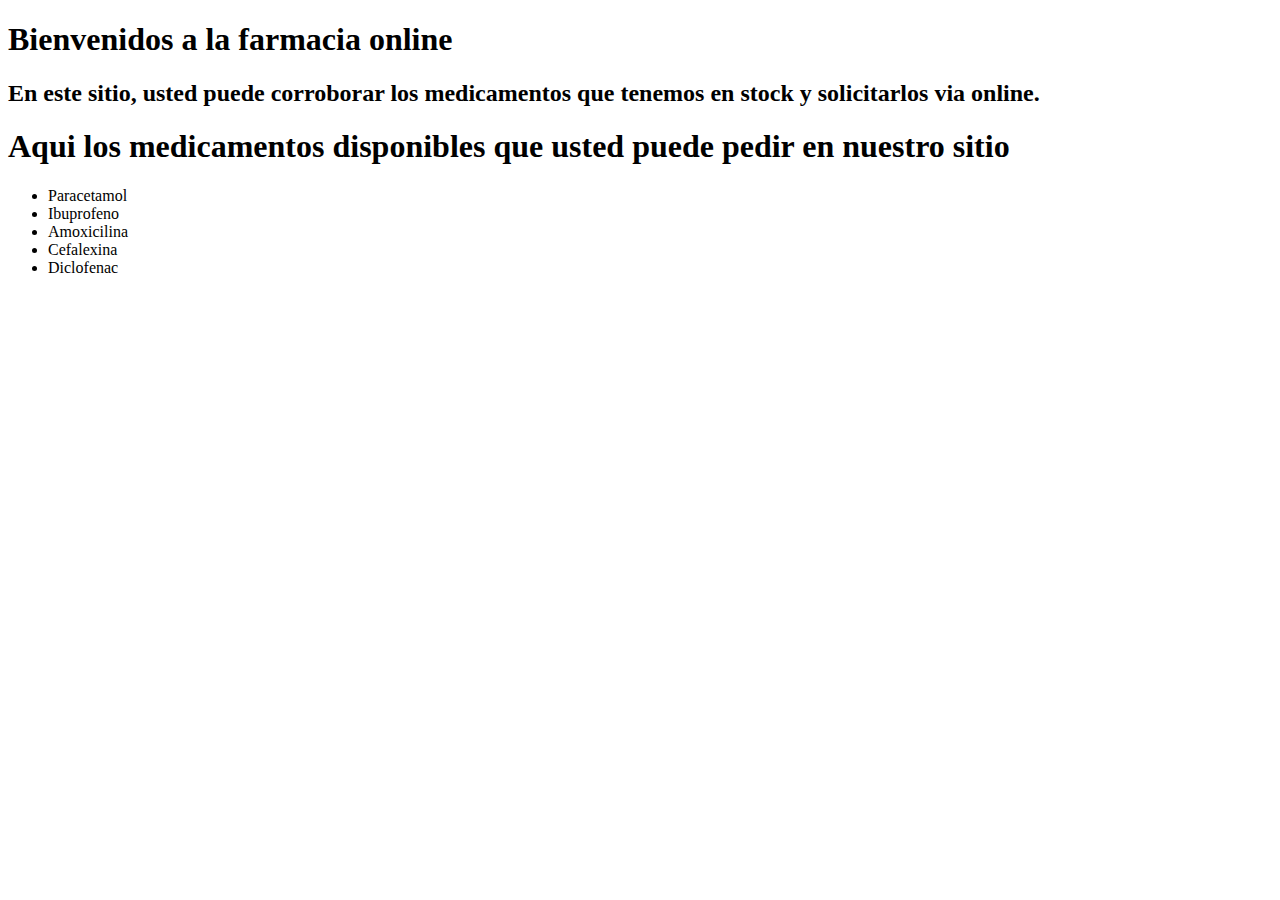
==== index.html @ c146bfe3 "Primer Commit de la primer Pre-Entrega de JS" ====
<!DOCTYPE html>
<html lang="es">
  <head>
    <meta charset="UTF-8" />
    <meta name="viewport" content="width=device-width, initial-scale=1.0" />
    <title>Document</title>
  </head>
  <body>
    <main>
      <div>
        <h1>Bienvenidos a la farmacia online</h1>
        <h2>
          En este sitio, usted puede corroborar los medicamentos que tenemos en
          stock y solicitarlos via online.
        </h2>
      </div>
      <div>
        <div>
            <h1>
                Aqui los medicamentos disponibles que usted puede pedir en nuestro sitio
            </h1>
        </div>
        <ul>
          <li>Paracetamol</li>
           <li>Ibuprofeno</li> 
           <li> Amoxicilina</li>
            <li>Cefalexina</li> 
            <li>Diclofenac</li>
          
        </ul>
      </div>
    </main>

    <script src="./main.js"></script>
  </body>
</html>
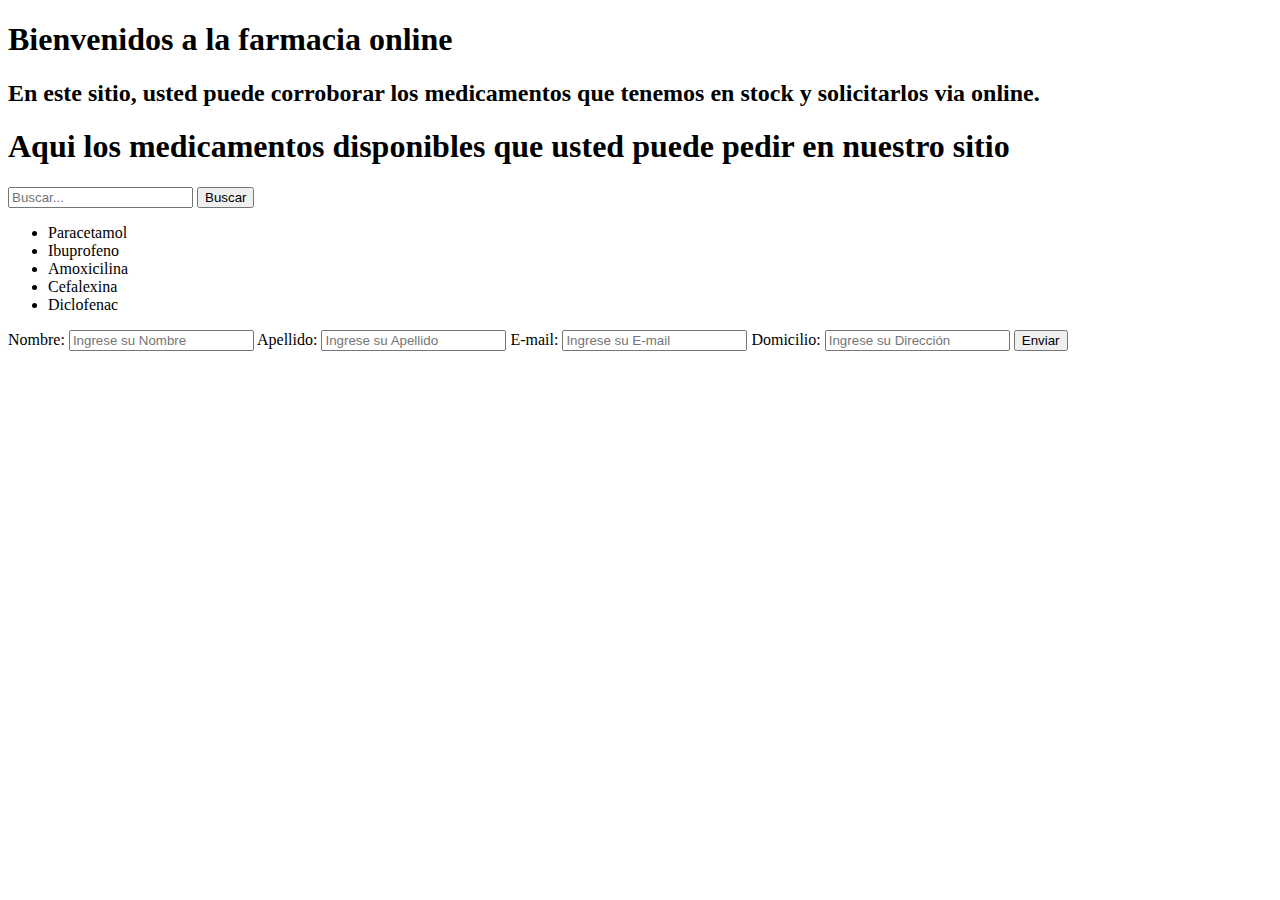
==== commit c7d49b9b: "Se agregan eventos, localStorage y utilizacion de DOM" ====
--- a/index.html
+++ b/index.html
@@ -6,31 +6,52 @@
     <title>Document</title>
   </head>
   <body>
-    <main>
+    <main id="inicio">
       <div>
         <h1>Bienvenidos a la farmacia online</h1>
         <h2>
           En este sitio, usted puede corroborar los medicamentos que tenemos en
           stock y solicitarlos via online.
-        </h2>
-      </div>
+        </div>
+      </h2>
       <div>
         <div>
             <h1>
                 Aqui los medicamentos disponibles que usted puede pedir en nuestro sitio
             </h1>
+          </div>
+          <div>
+            <input type="text" id="busqueda" placeholder="Buscar...">
+            <button id="botonBuscar">Buscar</button>
+            <ul>
+              <li>Paracetamol</li>
+               <li>Ibuprofeno</li> 
+               <li> Amoxicilina</li>
+                <li>Cefalexina</li> 
+                <li>Diclofenac</li>
+              </ul>
+            <div id="resultados">
+            </div>
+          </div>
+          <div id="resultado">
+
+          </div>
+       
         </div>
-        <ul>
-          <li>Paracetamol</li>
-           <li>Ibuprofeno</li> 
-           <li> Amoxicilina</li>
-            <li>Cefalexina</li> 
-            <li>Diclofenac</li>
-          
-        </ul>
-      </div>
+        <form id="formulario">
+          <label for="nombre">Nombre:</label>
+          <input type="text" id="nombre" name="nombre" placeholder="Ingrese su Nombre" required>
+          <label for="apellido">Apellido:</label>
+          <input type="text" id="apellido" name="apellido" placeholder="Ingrese su Apellido" required>
+          <label for="email">E-mail:</label>
+          <input type="email" id="correo" name="email" placeholder="Ingrese su E-mail" required>
+          <label for="direccion">Domicilio:</label>
+          <input type="text" id="direccion" name="direccion" placeholder="Ingrese su Dirección">
+          <input type="submit" name="submit"  id="submit" value="Enviar">
+        </form>
+        </div>
+        <div id="carrito"> </div>
     </main>
-
-    <script src="./main.js"></script>
-  </body>
+<script src="./main.js"></script>
+      </body>
 </html>
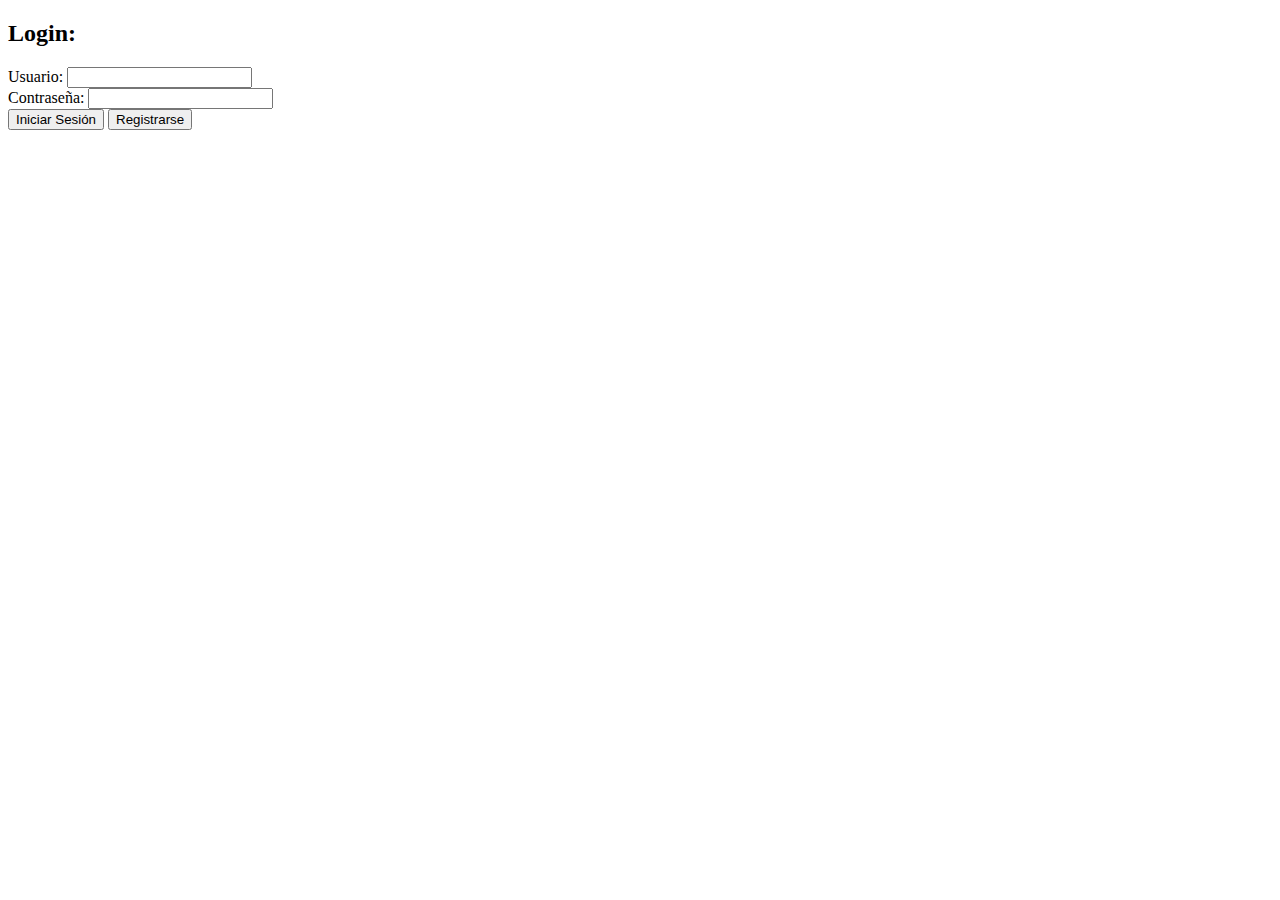
==== commit fe7e758e: "Se agregan nuevos codigos JS, se crea html (login) con respectivo archivoJS, al igual que el html de" ====
--- a/index.html
+++ b/index.html
@@ -1,57 +1,42 @@
 <!DOCTYPE html>
 <html lang="es">
-  <head>
-    <meta charset="UTF-8" />
-    <meta name="viewport" content="width=device-width, initial-scale=1.0" />
+<head>
+    <link rel="stylesheet" href="./style.css">
+    <meta charset="UTF-8">
+    <meta name="viewport" content="width=device-width, initial-scale=1.0">
     <title>Document</title>
-  </head>
-  <body>
-    <main id="inicio">
-      <div>
-        <h1>Bienvenidos a la farmacia online</h1>
-        <h2>
-          En este sitio, usted puede corroborar los medicamentos que tenemos en
-          stock y solicitarlos via online.
-        </div>
-      </h2>
-      <div>
-        <div>
-            <h1>
-                Aqui los medicamentos disponibles que usted puede pedir en nuestro sitio
-            </h1>
-          </div>
-          <div>
-            <input type="text" id="busqueda" placeholder="Buscar...">
-            <button id="botonBuscar">Buscar</button>
-            <ul>
-              <li>Paracetamol</li>
-               <li>Ibuprofeno</li> 
-               <li> Amoxicilina</li>
-                <li>Cefalexina</li> 
-                <li>Diclofenac</li>
-              </ul>
-            <div id="resultados">
-            </div>
-          </div>
-          <div id="resultado">
+</head>
+<body>
+<div id="login">
+    <h2>Login:</h2>
+    <label for="username">Usuario:</label>
+    <input type="text" id="usuario"/>
+    <br />
+    <label for="password">Contraseña:</label>
+    <input type="password" id="contraseña"/> 
+    <br /> 
+        <button onclick="login()" >Iniciar Sesión</button>
+        <button id="btnRegistro">Registrarse</button>
+    <p id="estadoSesion"></p>  
+</div>
+<div id="seccionRegistro" class="registroDiv">
+    <h2> Registrarse </h2>
+    <label for="correo">Correo Electronico:</label>
+    <input type="email" id="correo" />
+    <label for="direccion">Domicilio:</label>
+    <input type="text" id="direccion">
+    <label for="nuevoUsuario">Nuevo Usuario</label>
+    <input type="text" id="nuevoUsuario"/>
+    <label for="contraseña">Contraseña:</label>
+    <input type="password" id="nuevaContraseña" />
+    <br />
+    <button onclick="registrarUsuario()">Registrarse</button>
+    <button onclick="iniciarSesion()">Iniciar Sesión</button>
+    <p id="estadoRegistro"></p>
 
-          </div>
-       
-        </div>
-        <form id="formulario">
-          <label for="nombre">Nombre:</label>
-          <input type="text" id="nombre" name="nombre" placeholder="Ingrese su Nombre" required>
-          <label for="apellido">Apellido:</label>
-          <input type="text" id="apellido" name="apellido" placeholder="Ingrese su Apellido" required>
-          <label for="email">E-mail:</label>
-          <input type="email" id="correo" name="email" placeholder="Ingrese su E-mail" required>
-          <label for="direccion">Domicilio:</label>
-          <input type="text" id="direccion" name="direccion" placeholder="Ingrese su Dirección">
-          <input type="submit" name="submit"  id="submit" value="Enviar">
-        </form>
-        </div>
-        <div id="carrito"> </div>
-    </main>
+</div>
+
+
 <script src="./main.js"></script>
-      </body>
-</html>
+</body>
+</html>--- a/style.css
+++ b/style.css
@@ -0,0 +1,3 @@
+.registroDiv{
+    display: none;
+}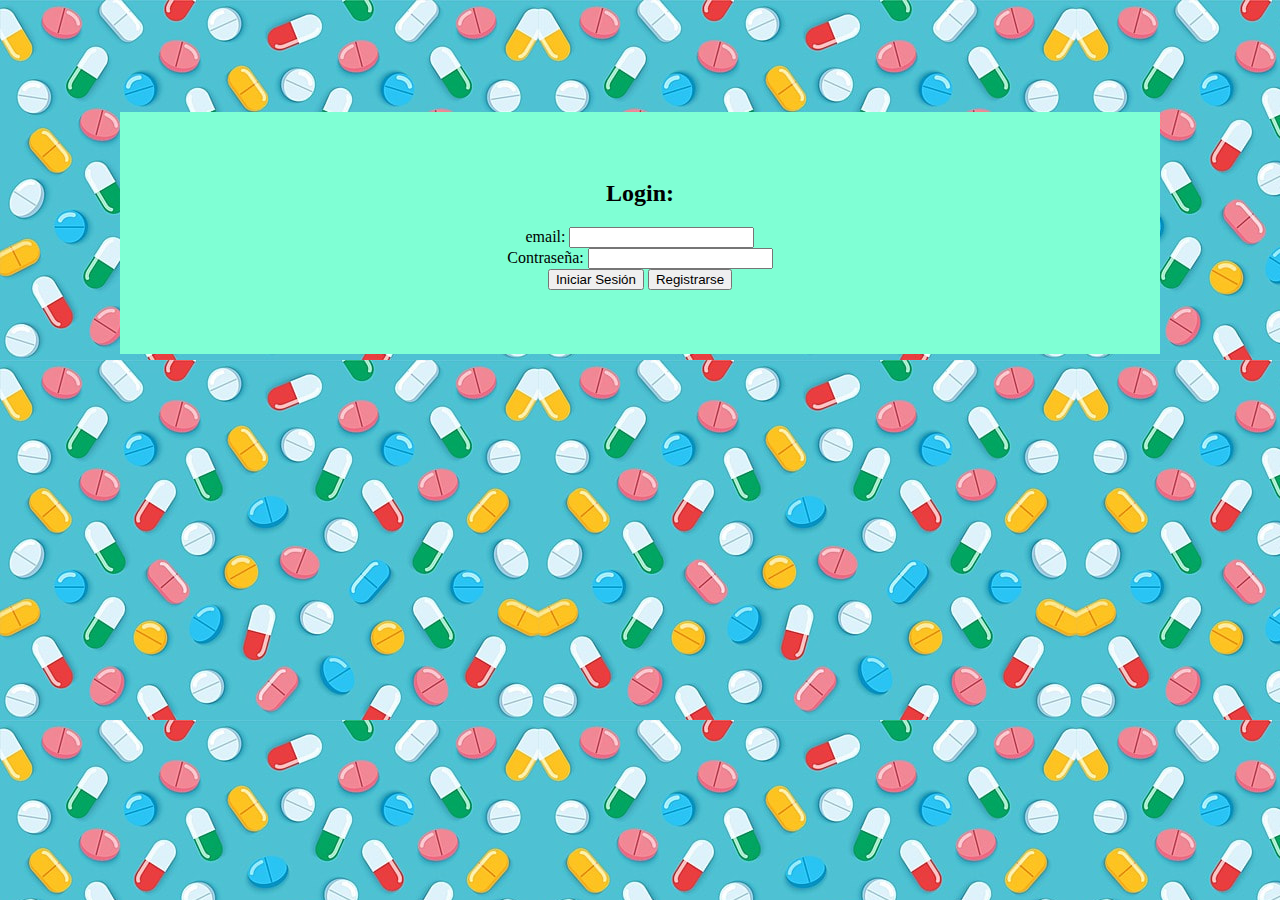
==== commit 9912219a: "Se corrigen errores, se modifica JS, se agrega css, se agrega promesas" ====
--- a/index.html
+++ b/index.html
@@ -7,35 +7,40 @@
     <title>Document</title>
 </head>
 <body>
-<div id="login">
-    <h2>Login:</h2>
-    <label for="username">Usuario:</label>
-    <input type="text" id="usuario"/>
-    <br />
-    <label for="password">Contraseña:</label>
-    <input type="password" id="contraseña"/> 
-    <br /> 
-        <button onclick="login()" >Iniciar Sesión</button>
-        <button id="btnRegistro">Registrarse</button>
-    <p id="estadoSesion"></p>  
-</div>
-<div id="seccionRegistro" class="registroDiv">
-    <h2> Registrarse </h2>
-    <label for="correo">Correo Electronico:</label>
-    <input type="email" id="correo" />
-    <label for="direccion">Domicilio:</label>
-    <input type="text" id="direccion">
-    <label for="nuevoUsuario">Nuevo Usuario</label>
-    <input type="text" id="nuevoUsuario"/>
-    <label for="contraseña">Contraseña:</label>
-    <input type="password" id="nuevaContraseña" />
-    <br />
-    <button onclick="registrarUsuario()">Registrarse</button>
-    <button onclick="iniciarSesion()">Iniciar Sesión</button>
-    <p id="estadoRegistro"></p>
-
-</div>
-
+    <h1  class="bienvenido" id="bienvenido">
+        
+    </h1>
+    <div class="login" id="login">
+        <h2>Login:</h2>
+        <label for="username">email:</label>
+        <input type="email" id="usuario"/>
+        <br />
+        <label for="password">Contraseña:</label>
+        <input type="password" id="contraseña"/> 
+        <br /> 
+        <button type="button" onclick="iniciarSesion()">Iniciar Sesión</button>
+        <button type="button" id="btnRegistro">Registrarse</button>
+        <p id="estadoSesion"></p>  
+    </div>
+    
+    <div id="seccionRegistro" class="registroDiv">
+        <h2> Registrarse </h2>
+        <label for="correo">Correo Electronico:</label>
+        <input type="email" id="correo" />
+        <label for="direccion">Domicilio:</label>
+        <input type="text" id="direccion" />
+        <label for="nuevoUsuario">Nombre:</label>
+        <input type="text" id="nuevoNombre"/>
+        <label for="nuevoApellido">Apellido:</label>
+        <input type="text" id="nuevoApellido" />
+        <label for="contraseña">Contraseña:</label>
+        <input type="password" id="nuevaContraseña" />
+        <br />
+        <button onclick="registrarUsuario()">Registrarse</button>
+        <button id="btnSesionInicio">Iniciar Sesión</button>
+        <p id="estadoRegistro"></p>
+    </div>
+    
 
 <script src="./main.js"></script>
 </body>
--- a/style.css
+++ b/style.css
@@ -1,3 +1,104 @@
+body{
+    background-image: url("./img/pngtree-medical-pills-and-capsules-pharmacy-vector-illustration-image_1104438.jpg");
+}
 .registroDiv{
     display: none;
+}
+.bienvenido {
+    display: none;
+}
+.texto-verde
+{
+    color: green;
+    font-size: 2rem;
+}
+.texto-rojo {
+    color: red;
+    font-size: 2rem;
+
+}
+
+.login {
+    display: grid;
+    gap: 1rem;
+    text-align: center;
+    justify-content: center;
+    background-color: aquamarine;
+    margin: 7rem;
+    padding: 3rem;
+}
+.medicamento {
+    display: grid;
+    grid-template-rows: 1fr 1fr 1fr 1fr 1fr 1fr;
+    gap: 10px;
+    align-items: center;
+    background-color: white;
+    padding: 10px;
+    margin-bottom: 10px;
+    justify-content: center;
+  text-align: center;
+}
+
+
+.medicamento label {
+    margin-right: 10px;
+}
+
+.carrito-item {
+    display: flex;
+    justify-content: space-between;
+    align-items: center;
+    border-bottom: 1px solid #ccc;
+    padding: 10px;
+}
+
+
+.medicamento input,
+.medicamento button {
+    font-size: 14px;
+    margin-inline: 49rem;
+    text-align: center;
+    border-radius: 0.5rem;
+  
+}
+
+.carrito {
+    display: none;
+}
+
+header
+{
+    background-color: aquamarine;
+}
+ 
+header .bienvenidoText {
+    text-align: center;
+    font-size: 3rem;
+}
+.divBuscador{
+    display: flex;
+  justify-content: space-evenly;
+  flex-direction: column;
+  margin-inline: 50rem;
+  gap: 1rem;
+  background-color: #7fffd4;
+  padding: 2rem;
+
+}
+ul {
+    text-align: center;
+}
+
+#carrito{
+    text-align: center;
+    text-align: center;
+  background-color: aquamarine;
+  padding: 1rem;
+}
+
+
+.estilo-carrito {
+    font-size: 4rem;
+    color: black;
+
 }